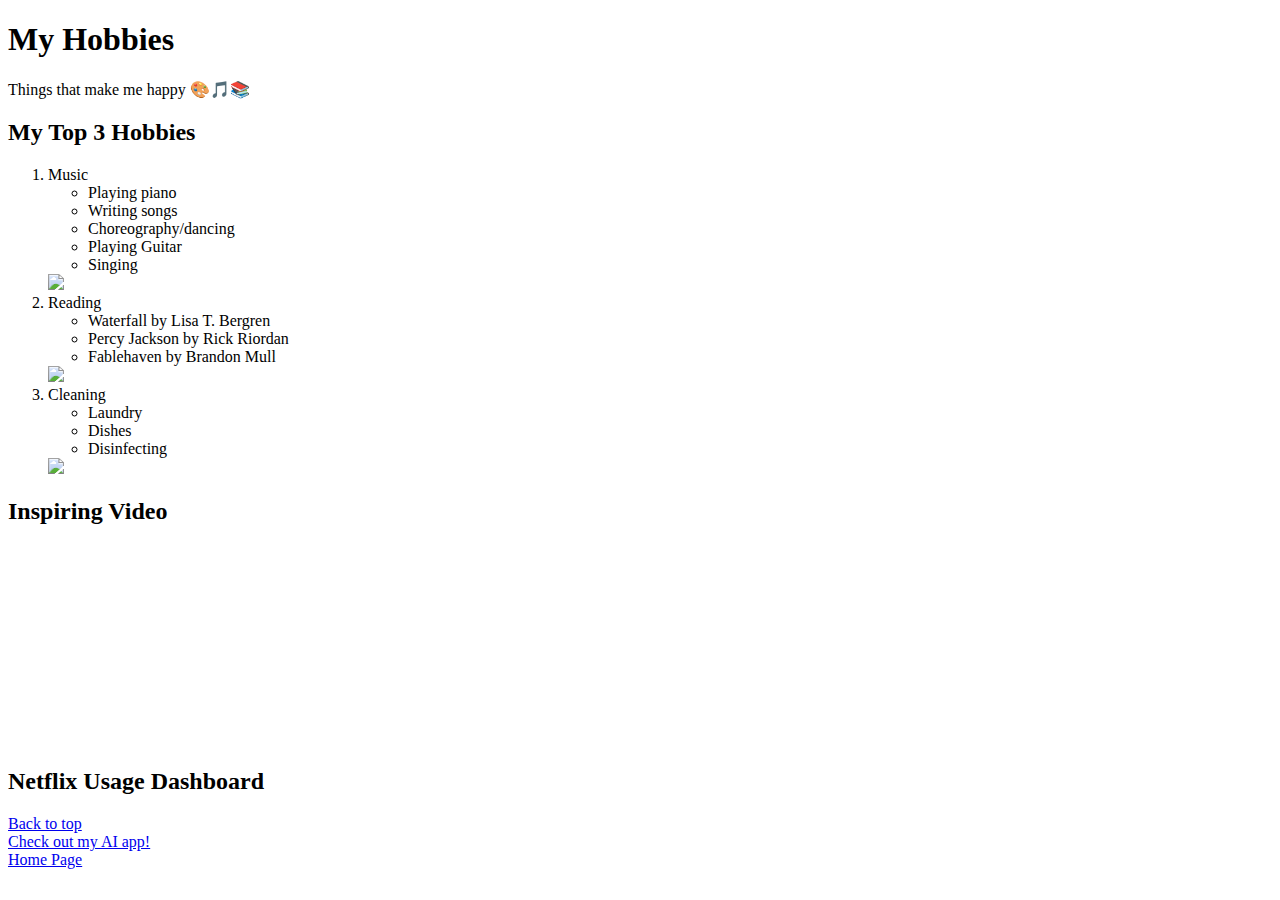
==== scratch.html @ 39f7fd97 "Add files via upload" ====
<!DOCTYPE html>
<html lang="en">
<head>
  <meta charset="UTF-8">
  <title>My Hobbies</title>
  <link rel="stylesheet" type="text/css" href="css/scratch.css">
</head>
<body>

  <div class="header" id="top">
    <h1>My Hobbies</h1>
    <p>Things that make me happy 🎨🎵📚</p>
  </div>

  <div class="list-section">
    <h2>My Top 3 Hobbies</h2>
    <ol>
      <li>Music
        <ul>
          <li>Playing piano</li>
          <li>Writing songs</li>
          <li>Choreography/dancing</li>
          <li>Playing Guitar</li>
          <li>Singing</li>
        </ul>
        <img src="assets/img/Guitar2.jpg">
      </li>
      <li>Reading</li>
        <ul>
            <li>Waterfall by Lisa T. Bergren</li>
            <li>Percy Jackson by Rick Riordan</li>
            <li>Fablehaven by Brandon Mull</li>
        </ul>
        <img src="assets/img/Read.jpg">
      <li>Cleaning</li>
        <ul>
            <li>Laundry</li>
            <li>Dishes</li>
            <li>Disinfecting</li>
        </ul>
        <img src="assets/img/Clean.jpg">
    </ol>
  </div>

  <div class="video-section">
    <h2>Inspiring Video</h2>
    <iframe width="300" height="200" src="https://www.youtube.com/watch?v=Hew-QARTo00" frameborder="0" allowfullscreen></iframe>
  </div>

  <div class="tableau-section">
    <h2>Netflix Usage Dashboard</h2>
    <div class='tableauPlaceholder' id='viz168456678'>
      <noscript>
        <a href='https://public.tableau.com/app/profile/tamilmani.nachimuthu/viz/NETFLIXusagedashboard/netflixusage'>
          <img alt='Netflix Usage Dashboard' src='https://public.tableau.com/static/images/NE/NETFLIXusagedashboard/netflixusage/1_rss.png' style='border: none' />
        </a>
      </noscript>
      <object class='tableauViz' width='100%' height='800' style='display:none;'>
        <param name='host_url' value='https%3A%2F%2Fpublic.tableau.com%2F' />
        <param name='embed_code_version' value='3' />
        <param name='path' value='NETFLIXusagedashboard/netflixusage' />
        <param name='toolbar' value='yes' />
      </object>
    </div>
    <script type='text/javascript' src='https://public.tableau.com/javascripts/api/tableau-2.min.js'></script>
  </div>

  <a href="#top">Back to top</a><br>
  <a href="webapp.html">Check out my AI app!</a><br>
  <a href="index.html">Home Page</a>

</body>
</html>
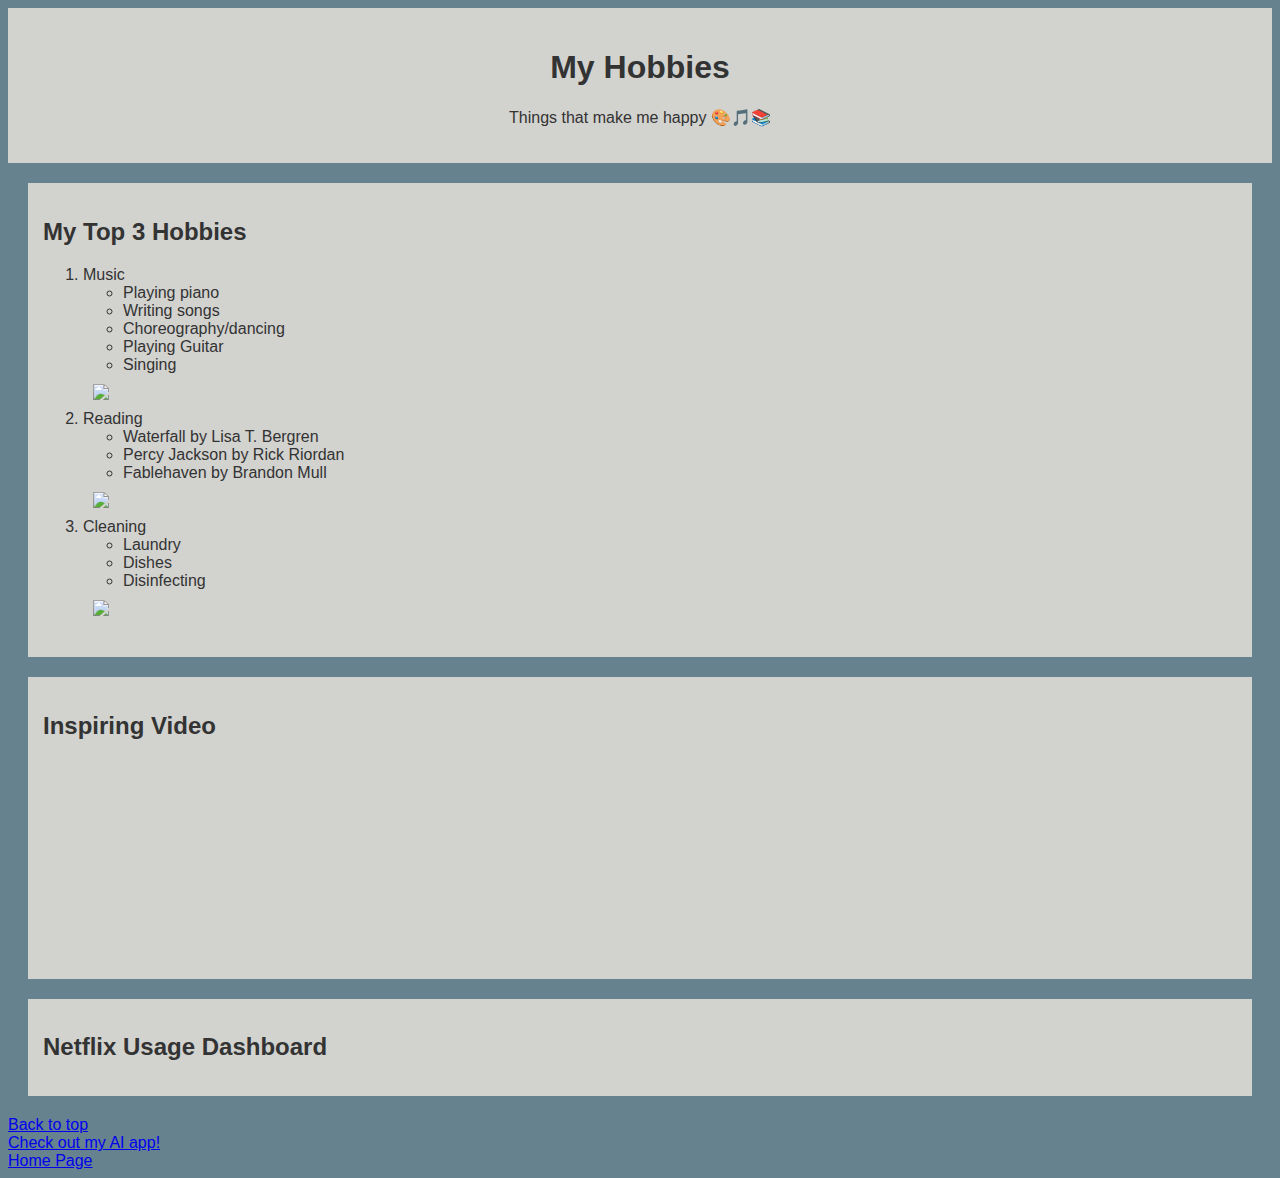
==== commit 154c1c3e: "Update scratch.html" ====
--- a/scratch.html
+++ b/scratch.html
@@ -3,7 +3,7 @@
 <head>
   <meta charset="UTF-8">
   <title>My Hobbies</title>
-  <link rel="stylesheet" type="text/css" href="css/scratch.css">
+  <link rel="stylesheet" type="text/css" href="scratch.css">
 </head>
 <body>
 
@@ -70,4 +70,4 @@
   <a href="index.html">Home Page</a>
 
 </body>
-</html>+</html>
--- a/scratch.css
+++ b/scratch.css
@@ -0,0 +1,29 @@
+body {
+    background-color: #67828f;
+    font-family: Arial, sans-serif;
+    color: #333;
+  }
+  
+  .header {
+    background-color: #d2d2cf;
+    padding: 20px;
+    text-align: center;
+  }
+  
+  .list-section {
+    background-color: #d2d2cf;
+    padding: 15px;
+    margin: 20px;
+  }
+  
+  .video-section, .tableau-section {
+    background-color: #d2d2cf;
+    padding: 15px;
+    margin: 20px;
+  }
+
+  img{
+    display: block;
+    width: 20%;
+    padding: 10px;
+}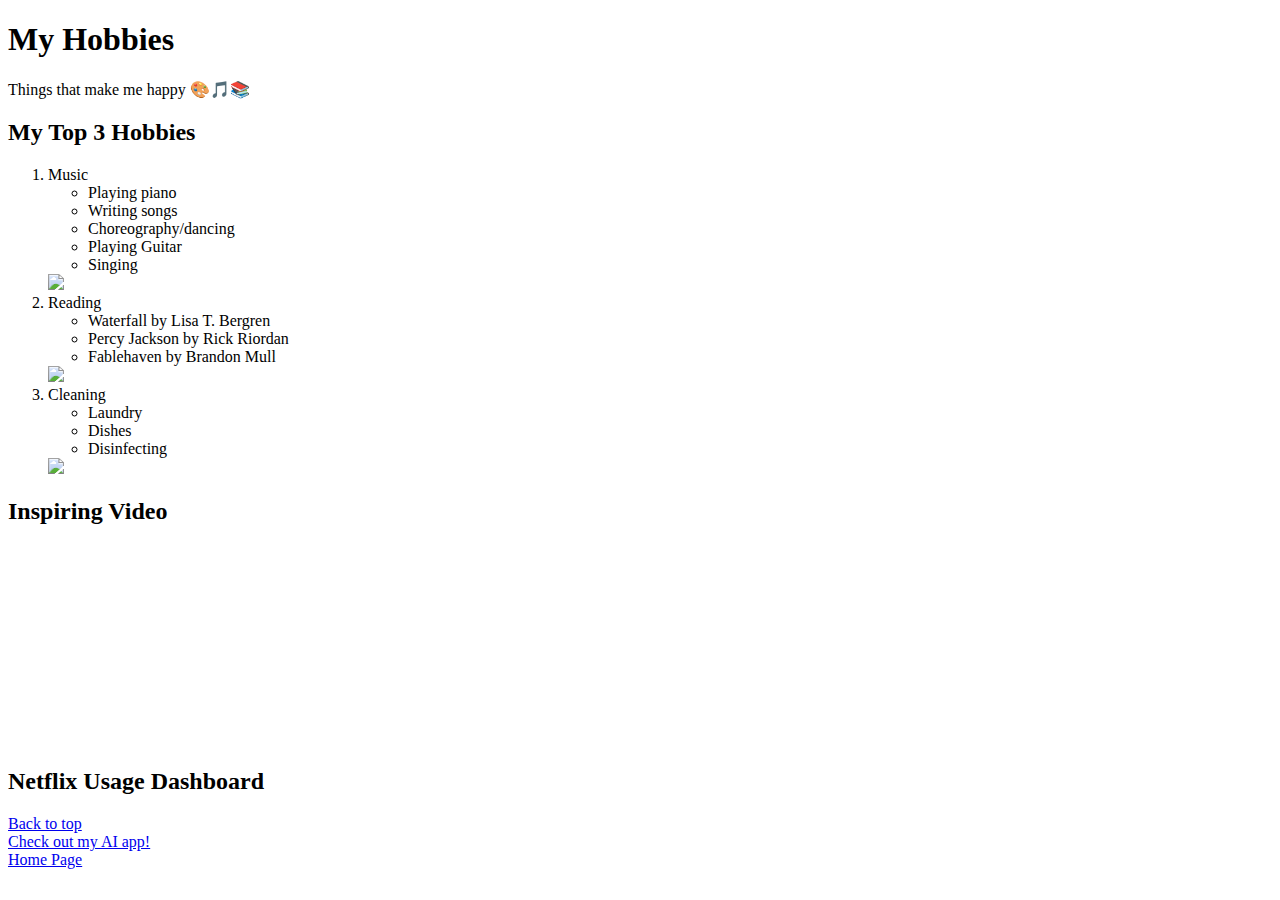
==== commit 8e2273c0: "Update scratch.html" ====
--- a/scratch.html
+++ b/scratch.html
@@ -3,7 +3,7 @@
 <head>
   <meta charset="UTF-8">
   <title>My Hobbies</title>
-  <link rel="stylesheet" type="text/css" href="scratch.css">
+  <link rel="stylesheet" type="text/css" href="css/scratch.css">
 </head>
 <body>
 
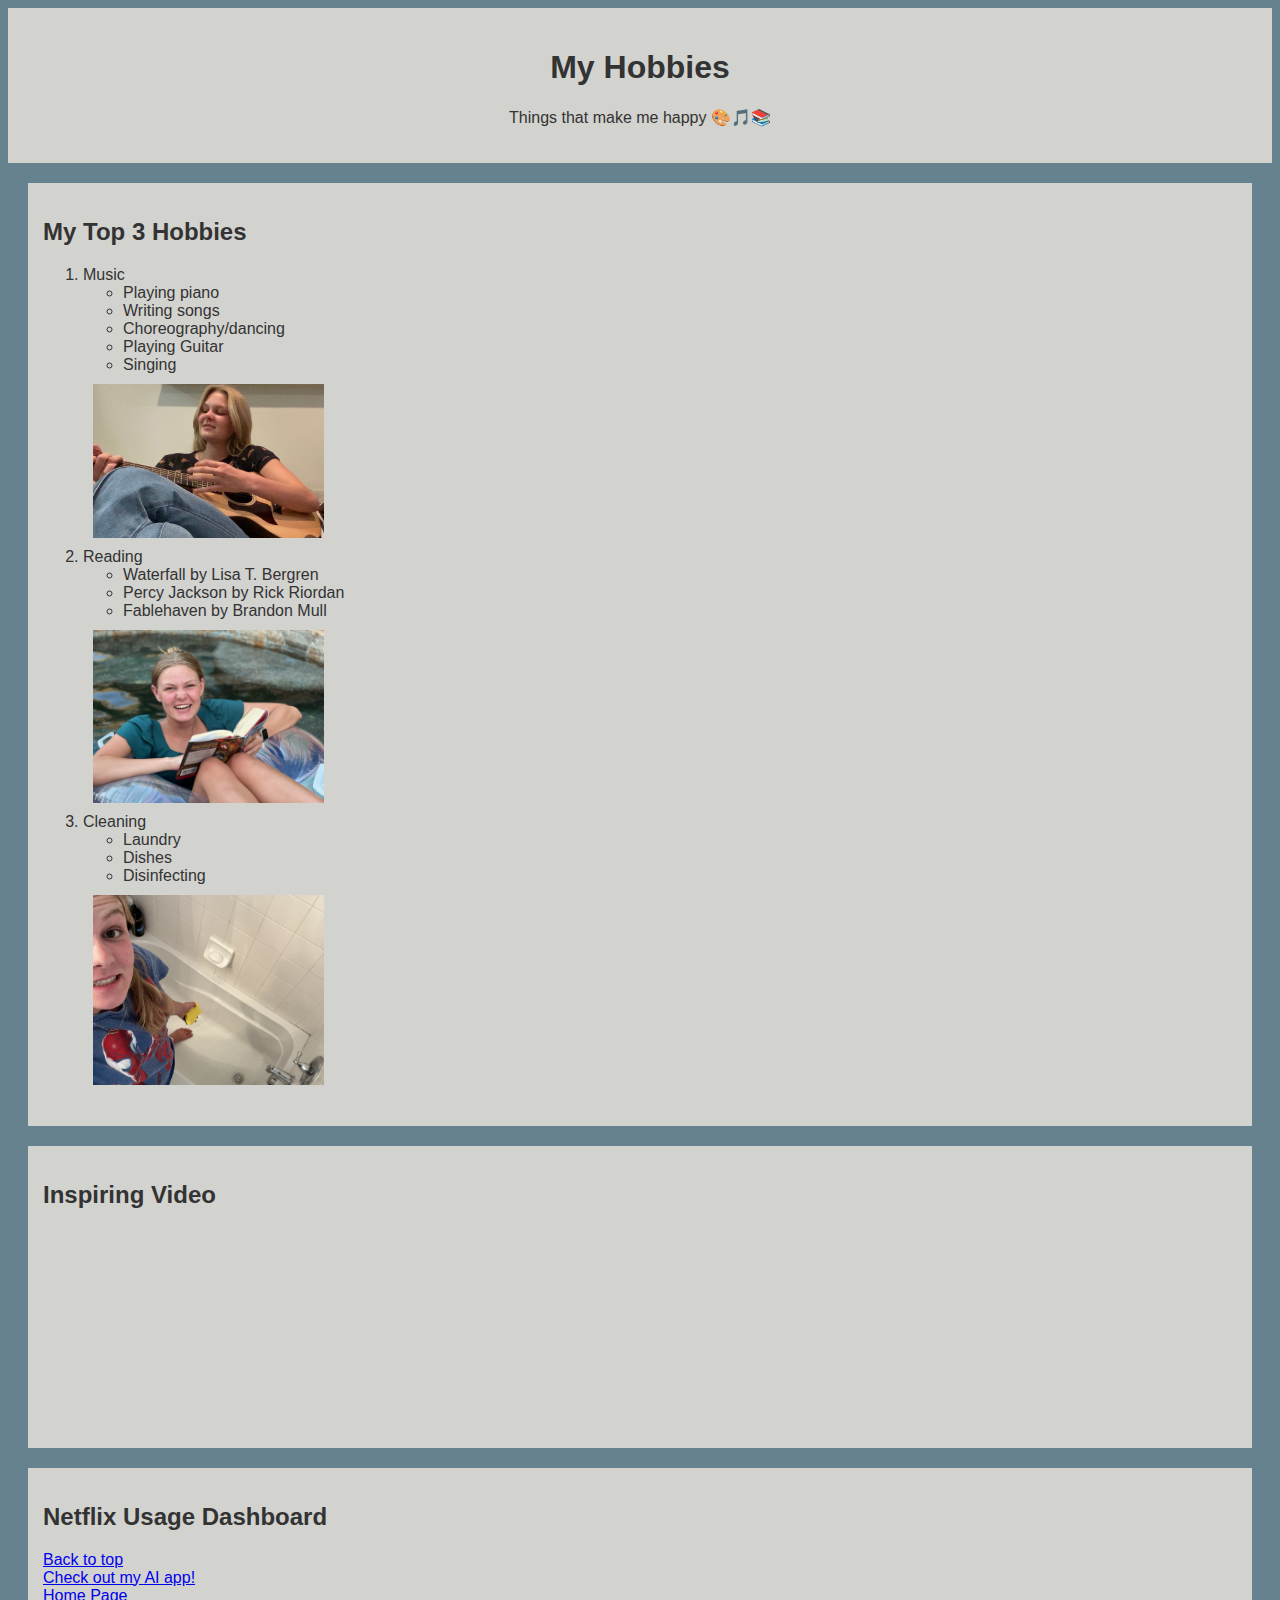
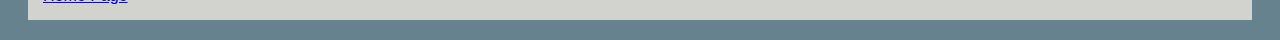
==== commit 5bbfc94a: "Tableau" ====
--- a/scratch.html
+++ b/scratch.html
@@ -49,21 +49,7 @@
 
   <div class="tableau-section">
     <h2>Netflix Usage Dashboard</h2>
-    <div class='tableauPlaceholder' id='viz168456678'>
-      <noscript>
-        <a href='https://public.tableau.com/app/profile/tamilmani.nachimuthu/viz/NETFLIXusagedashboard/netflixusage'>
-          <img alt='Netflix Usage Dashboard' src='https://public.tableau.com/static/images/NE/NETFLIXusagedashboard/netflixusage/1_rss.png' style='border: none' />
-        </a>
-      </noscript>
-      <object class='tableauViz' width='100%' height='800' style='display:none;'>
-        <param name='host_url' value='https%3A%2F%2Fpublic.tableau.com%2F' />
-        <param name='embed_code_version' value='3' />
-        <param name='path' value='NETFLIXusagedashboard/netflixusage' />
-        <param name='toolbar' value='yes' />
-      </object>
-    </div>
-    <script type='text/javascript' src='https://public.tableau.com/javascripts/api/tableau-2.min.js'></script>
-  </div>
+    <div class='tableauPlaceholder' id='viz1744931908184' style='position: relative'><noscript><a href='#'><img alt='netflix usage ' src='https:&#47;&#47;public.tableau.com&#47;static&#47;images&#47;NE&#47;NETFLIXusagedashboard&#47;netflixusage&#47;1_rss.png' style='border: none' /></a></noscript><object class='tableauViz'  style='display:none;'><param name='host_url' value='https%3A%2F%2Fpublic.tableau.com%2F' /> <param name='embed_code_version' value='3' /> <param name='site_root' value='' /><param name='name' value='NETFLIXusagedashboard&#47;netflixusage' /><param name='tabs' value='no' /><param name='toolbar' value='yes' /><param name='static_image' value='https:&#47;&#47;public.tableau.com&#47;static&#47;images&#47;NE&#47;NETFLIXusagedashboard&#47;netflixusage&#47;1.png' /> <param name='animate_transition' value='yes' /><param name='display_static_image' value='yes' /><param name='display_spinner' value='yes' /><param name='display_overlay' value='yes' /><param name='display_count' value='yes' /><param name='language' value='en-US' /></object></div>                <script type='text/javascript'>                    var divElement = document.getElementById('viz1744931908184');                    var vizElement = divElement.getElementsByTagName('object')[0];                    if ( divElement.offsetWidth > 800 ) { vizElement.style.width='1600px';vizElement.style.height='927px';} else if ( divElement.offsetWidth > 500 ) { vizElement.style.width='1600px';vizElement.style.height='927px';} else { vizElement.style.width='100%';vizElement.style.height='2277px';}                     var scriptElement = document.createElement('script');                    scriptElement.src = 'https://public.tableau.com/javascripts/api/viz_v1.js';                    vizElement.parentNode.insertBefore(scriptElement, vizElement);                </script>
 
   <a href="#top">Back to top</a><br>
   <a href="webapp.html">Check out my AI app!</a><br>
--- a/css/scratch.css
+++ b/css/scratch.css
@@ -0,0 +1,29 @@
+body {
+    background-color: #67828f;
+    font-family: Arial, sans-serif;
+    color: #333;
+  }
+  
+  .header {
+    background-color: #d2d2cf;
+    padding: 20px;
+    text-align: center;
+  }
+  
+  .list-section {
+    background-color: #d2d2cf;
+    padding: 15px;
+    margin: 20px;
+  }
+  
+  .video-section, .tableau-section {
+    background-color: #d2d2cf;
+    padding: 15px;
+    margin: 20px;
+  }
+
+  img{
+    display: block;
+    width: 20%;
+    padding: 10px;
+}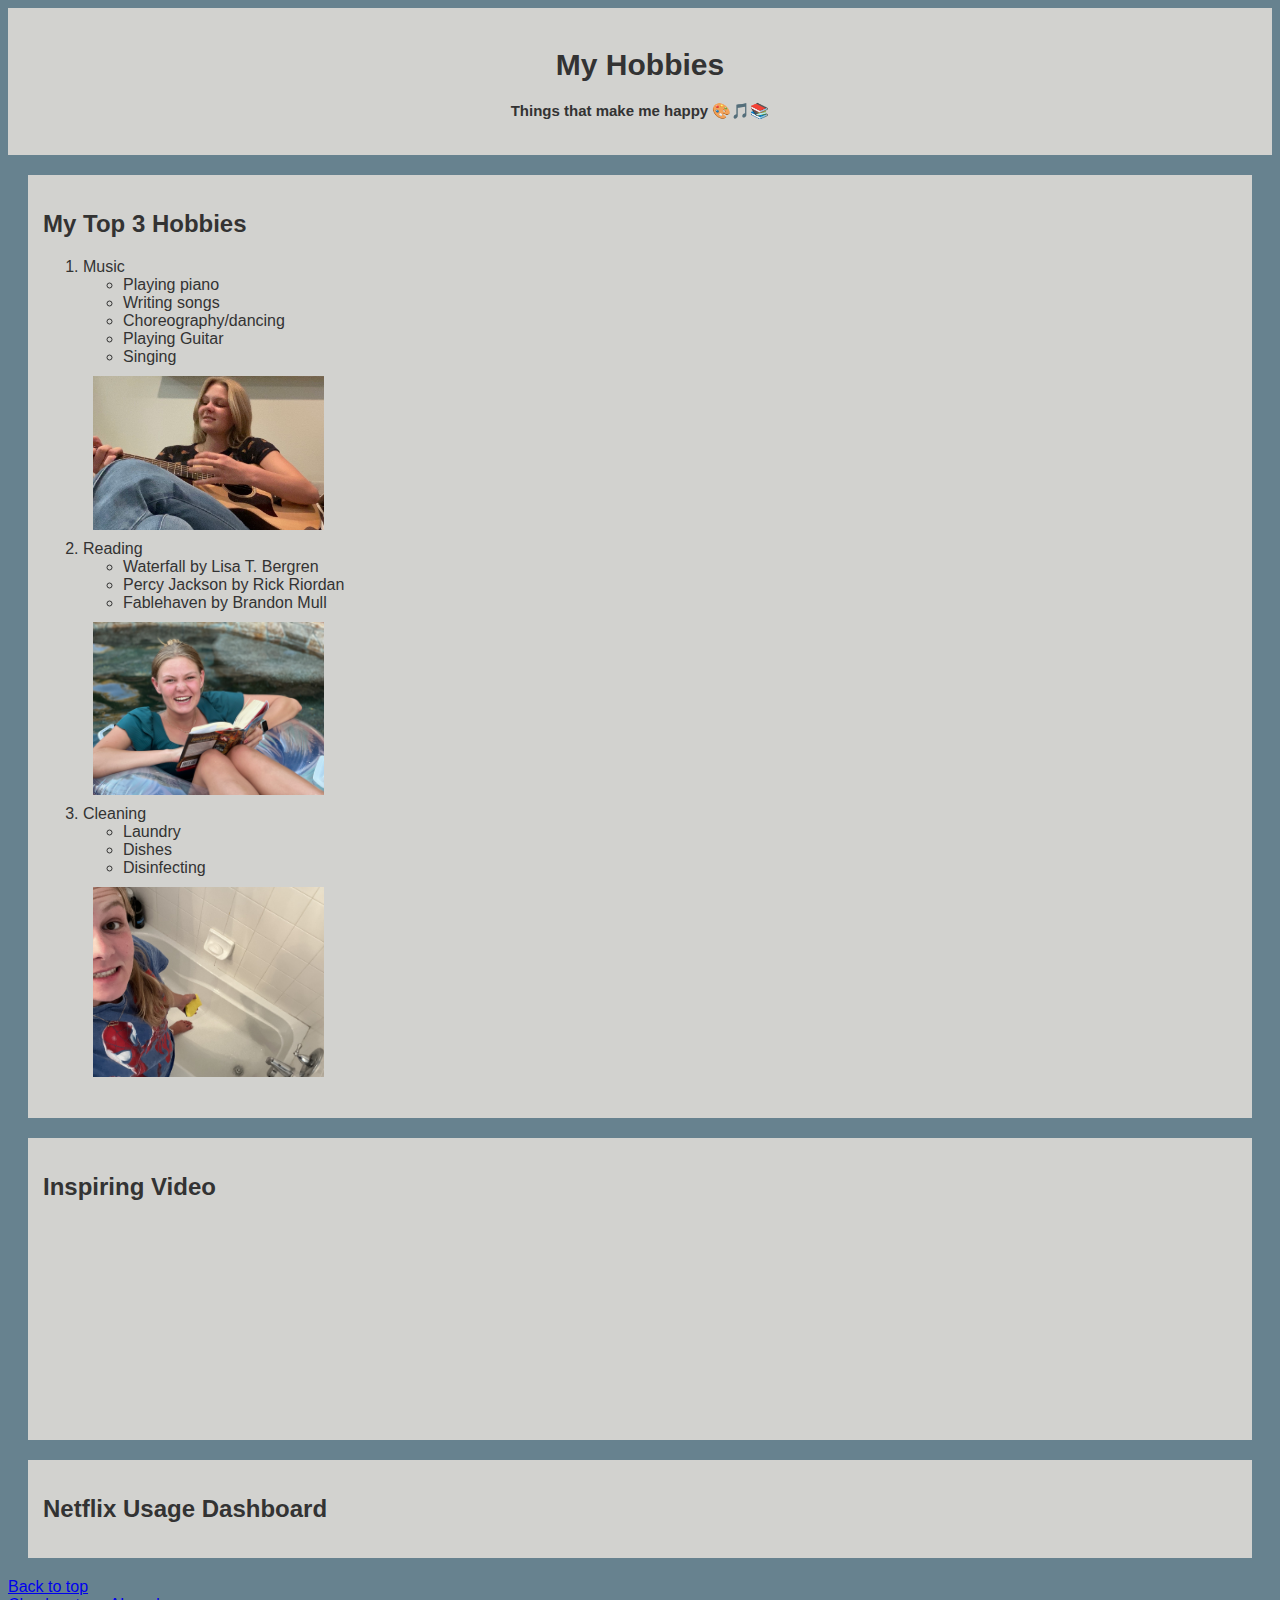
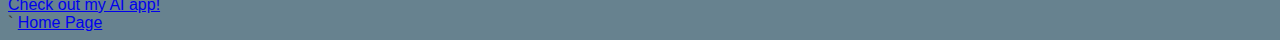
==== commit 7cb14a3a: "changes" ====
--- a/scratch.html
+++ b/scratch.html
@@ -49,10 +49,12 @@
 
   <div class="tableau-section">
     <h2>Netflix Usage Dashboard</h2>
-    <div class='tableauPlaceholder' id='viz1744931908184' style='position: relative'><noscript><a href='#'><img alt='netflix usage ' src='https:&#47;&#47;public.tableau.com&#47;static&#47;images&#47;NE&#47;NETFLIXusagedashboard&#47;netflixusage&#47;1_rss.png' style='border: none' /></a></noscript><object class='tableauViz'  style='display:none;'><param name='host_url' value='https%3A%2F%2Fpublic.tableau.com%2F' /> <param name='embed_code_version' value='3' /> <param name='site_root' value='' /><param name='name' value='NETFLIXusagedashboard&#47;netflixusage' /><param name='tabs' value='no' /><param name='toolbar' value='yes' /><param name='static_image' value='https:&#47;&#47;public.tableau.com&#47;static&#47;images&#47;NE&#47;NETFLIXusagedashboard&#47;netflixusage&#47;1.png' /> <param name='animate_transition' value='yes' /><param name='display_static_image' value='yes' /><param name='display_spinner' value='yes' /><param name='display_overlay' value='yes' /><param name='display_count' value='yes' /><param name='language' value='en-US' /></object></div>                <script type='text/javascript'>                    var divElement = document.getElementById('viz1744931908184');                    var vizElement = divElement.getElementsByTagName('object')[0];                    if ( divElement.offsetWidth > 800 ) { vizElement.style.width='1600px';vizElement.style.height='927px';} else if ( divElement.offsetWidth > 500 ) { vizElement.style.width='1600px';vizElement.style.height='927px';} else { vizElement.style.width='100%';vizElement.style.height='2277px';}                     var scriptElement = document.createElement('script');                    scriptElement.src = 'https://public.tableau.com/javascripts/api/viz_v1.js';                    vizElement.parentNode.insertBefore(scriptElement, vizElement);                </script>
-
+    <div class='tableauPlaceholder' id='viz1744931908184' style="position: relative;">
+      <noscript><a href='#'>
+        <img alt='netflix usage ' src='https:&#47;&#47;public.tableau.com&#47;static&#47;images&#47;NE&#47;NETFLIXusagedashboard&#47;netflixusage&#47;1_rss.png' style='border: none' /></a></noscript><object class='tableauViz'  style='display:none;'><param name='host_url' value='https%3A%2F%2Fpublic.tableau.com%2F' /> <param name='embed_code_version' value='3' /> <param name='site_root' value='' /><param name='name' value='NETFLIXusagedashboard&#47;netflixusage' /><param name='tabs' value='no' /><param name='toolbar' value='yes' /><param name='static_image' value='https:&#47;&#47;public.tableau.com&#47;static&#47;images&#47;NE&#47;NETFLIXusagedashboard&#47;netflixusage&#47;1.png' /> <param name='animate_transition' value='yes' /><param name='display_static_image' value='yes' /><param name='display_spinner' value='yes' /><param name='display_overlay' value='yes' /><param name='display_count' value='yes' /><param name='language' value='en-US' /></object></div>                <script type='text/javascript'>                    var divElement = document.getElementById('viz1744931908184');                    var vizElement = divElement.getElementsByTagName('object')[0];                    if ( divElement.offsetWidth > 800 ) { vizElement.style.width='1600px';vizElement.style.height='927px';} else if ( divElement.offsetWidth > 500 ) { vizElement.style.width='1600px';vizElement.style.height='927px';} else { vizElement.style.width='100%';vizElement.style.height='2277px';}                     var scriptElement = document.createElement('script');                    scriptElement.src = 'https://public.tableau.com/javascripts/api/viz_v1.js';                    vizElement.parentNode.insertBefore(scriptElement, vizElement);                </script>
+  </div>
   <a href="#top">Back to top</a><br>
-  <a href="webapp.html">Check out my AI app!</a><br>
+  <a href="webapp.html">Check out my AI app!</a><br>`
   <a href="index.html">Home Page</a>
 
 </body>
--- a/css/scratch.css
+++ b/css/scratch.css
@@ -8,6 +8,10 @@
     background-color: #d2d2cf;
     padding: 20px;
     text-align: center;
+    margin-left: auto;
+    margin-right: auto;
+    font-weight: bold;
+    font-size: 15px;
   }
   
   .list-section {
@@ -26,4 +30,4 @@
     display: block;
     width: 20%;
     padding: 10px;
-}+}
